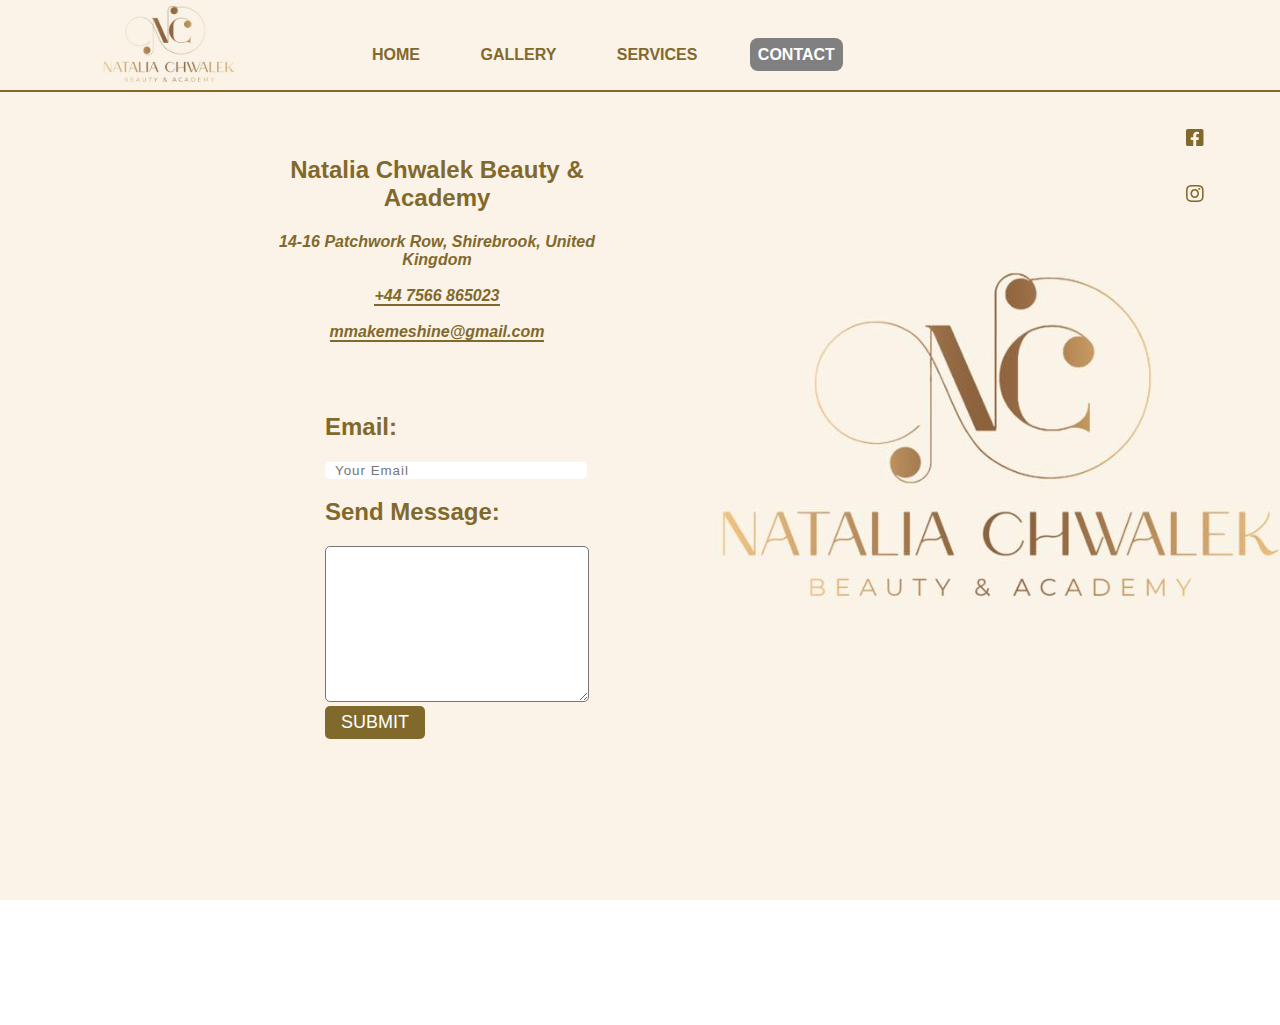
==== sample/contact.html @ d295dd67 "Add files via upload" ====
<!DOCTYPE html>
<html lang="en">
<head>
      <meta charset="UTF-8">
      <meta name="viewport" content="width=device-width, initial-scale=1.0">
      <link rel="stylesheet" href="contact.css">

      <link rel="stylesheet" href="https://use.fontawesome.com/releases/v5.15.4/css/all.css">

      <title>NN Studio</title>
</head>
<body>

      <div class="ALL">
            
            <div class="topbar">
                  <img id="logo" src="images/background2.jpg" alt="logo salonu beauty">
                  <li class="bars"><i class="fas fa-bars" id="menu-icon"></i></li>
                  <nav id="menuBar">
                        
                        <ul class="navbar">
                              <li><a href="index.html">HOME</a></li>
                              <li><a href="gallery.html">GALLERY</a></li>
                              <li><a href="services.html">SERVICES</a></li>
                              <li><a href="contact.html" class="active">CONTACT</a></li>
                              <img id="navLogo" src=".//images/background2.jpg" alt="logo">
                              
                        </ul>
                        
                        
                  </nav>

            </div>
            <div class="main">
                  <div class="content">
                        
                        <div class="contact">
                              <h2>Natalia Chwalek Beauty & Academy</h2>
                              <h4>14-16 Patchwork Row, Shirebrook, United Kingdom<br><br>

                                    <a href="tel:+44 7566 865023">+44 7566 865023</a><br><br>

                                    <a href="mailto: mmakemeshine@gmail.com">mmakemeshine@gmail.com</a>
                              </h4>           
                        </div>
                        <form action="https://formsubmit.io/send/mmakemeshine@gmail.com"
                        method="POST">
                              <!-- <h2>Name:</h2>
                              <input 
                              type="text" 
                              class="form-control" 
                              id="name" 
                              placeholder="Your Name"> -->
                              <h2>Email:</h2>
                              <input 
                              type="email" 
                              class="form-control" 
                              id="email" 
                              placeholder="Your Email">
                              <h2>Send Message:</h2>
                              <textarea 
                              class="form-control"
                              id="message" 
                              cols="30"  
                              rows="10">
                              </textarea>
                              <button type="submit">SUBMIT</button>
                              <input name="_formsubmit_id" type="text" style="display:none">
                        </form>
                        <input name="_redirect" type="hidden" id="name" value="https://your website url">
                        <div class="mapouter">
                              <div class="gmap_canvas">
                              <iframe class="gmap_iframe" width="100%" frameborder="0" scrolling="no" marginheight="0" marginwidth="0" src="https://www.google.com/maps/embed?pb=!1m18!1m12!1m3!1d869.6744496632964!2d-1.2138636507480687!3d53.20377590086528!2m3!1f0!2f0!3f0!3m2!1i1024!2i768!4f13.1!3m3!1m2!1s0x487997fd1cfd954b%3A0xced4129053895563!2s14-16%20Patchwork%20Row%2C%20Shirebrook%2C%20Mansfield%20NG20%208AL%2C%20Wielka%20Brytania!5e0!3m2!1spl!2spl!4v1700217335590!5m2!1spl!2spl"  referrerpolicy="no-referrer-when-downgrade"></iframe>"></iframe>
                              </div>
                        
                        </div>
                        
                                          
                  </div>
                  <div class="icons">
                        <div class="social-icons">
                              <ul>
                                    <li><a href="https://www.facebook.com/NNstudioNataliaChwalek"><i class="fab fa-facebook-square"></i></a></li>
                                    <li><a href="https://www.instagram.com/natalia.chwalek.beauty/"><i class="fab fa-instagram"></i></a></li>
                                    <!-- <li><i class="fab fa-whatsapp"></i></li>
                                    <li><i class="fab fa-facebook-messenger"></i></li>
                                    <li><i class="fab fa-telegram"></i></li> -->
                              </ul>
                        </div>
                  </div>
            </div>

      </div>
<script src="script.js"></script>            
</body>
</html>
---- sample/contact.css ----
body{
      background-image: url(images/background.jpg);
      background-attachment: fixed;
      background-position: center;
      background-size: cover;
      height: 95vh;
      display: flex;
      margin-top: 25px;
      font-family: 'Lucida Sans', 'Lucida Sans Regular', 'Lucida Grande', 'Lucida Sans Unicode', Geneva, Verdana, sans-serif ;
}
.topbar{
      background: rgb(251, 243, 232);
      position: fixed;
      top:0;
      left: 0;
      padding: 40px 100px 20px 100px;
      display: flex;
      align-items: center;
      width:100%;
      height: 30px;
      border-bottom: 2px solid rgb(129, 105, 44);
      z-index: 100;     
}
#logo{
      max-width: 140px;
      margin-top: -20px;
      border-radius: 10%;
      
      
}
#navLogo{
      display: none;
}
nav{
      display: flex;
      padding: 12px 5%;
}
h1{
      text-decoration: none;
      margin-top: 5px;
      font-size: 35px;
      float: left;
      cursor: pointer;
      transition: 0.2s ease;
      color: rgb(129, 105, 44)
      
}
h2{
      color: rgb(129, 105, 44);
}

nav ul{
      flex: 1;
      text-align: right;
}
nav ul li{
      list-style: none;
      display: inline-block;
      margin: 0 20px;
}
nav ul li a{
      text-decoration: none;
      color: rgb(129, 105, 44);
      transition: 0.2s ease;
      font-weight: bold;
      padding: 8px 8px;
      border-radius: 8px;

}
nav ul li a:hover{
      background-color: grey;
      color: white
}

.bars{
      display: none;
      list-style: none;
      margin: 10px;
      cursor: pointer;
      font-size: 20px;
      margin-left: 60px;
      margin-right: -20px;
}
.main{
      display: flex;
      margin-top: 5%;
}
.content{
      display: flex;
      flex-direction: column;
      align-items: center;
      width: 600px;
      height: 500px;
      padding-left: 52px;
      margin-left: 72px;
      padding-right: 52px;
      
}
h4{
      font-style: italic;  
}
h4 a{
      border-bottom: 2px solid rgb(129, 105, 44);      
}
button{
      display: flex;
      cursor: pointer;
      text-decoration: none;
      padding: 6px 16px;
      font-size: 18px;
      color: white;
      background-color: rgb(129, 105, 44);
      outline: 0;
      border: 0;
      border-radius: 5px;
      transition: 0.2s ease;
}
button:hover{
      background-color: grey;
      color: white;
}
button a{
      text-decoration: none;
      color: black;
      transition: 0.2s ease;
}
button:hover a{
      background-color: grey;
      color: white;
}
.icons{
      position: sticky;
      top: 100px;
      margin-left: 370px;
      width: 80px;
      height: 20px;
      
      
}
.social-icons{
      position: sticky;
      top: 0;
}
.social-icons ul li{
      list-style: none;
      margin-top: 20px;
      margin-left: -16px;
}
.social-icons ul li i{
      text-decoration: none;
      font-size: 20px;
      color: rgb(129, 105, 44) ;
      cursor: pointer;
      padding: 8px 8px;
      transition: 0.2s ease;
      border-radius: 8px;
}
.social-icons ul li i:hover{
      background-color: grey;
      color: white;
}
.active{
      background-color: grey;
      color: white;
}

.contact{
      text-align: center;
      width: 380px;
      height: 400px;      
      margin-top: 50px;
      margin-left: 10px;
      border-radius: 20px;
      color: rgb(129, 105, 44);
      
}
.contact a{
      text-decoration: none;
      color: rgb(129, 105, 44);
}
.contact a:hover{
      color: grey;

}
form{
      margin-top: 30px;
      margin-left: 50px;
      margin-bottom: 50px;
}
input{
      letter-spacing: 1px;
      width: 250px;
      padding-left: 10px;
      outline: none;
      border: none;
      
      border-radius: 5px;
      
}
textarea{
      outline: none;
      border-radius: 5px;
      width: 250px;
      padding-left: 10px;
      letter-spacing: 1px;

}
.mapouter{
      position:relative;
      text-align:right;
      width:100%;
      height:236px;
}
.gmap_canvas{
      overflow:hidden;
      background:none!important;
      width:100%;
      height:236px;
}
.gmap_iframe{
      height:236px!important;
}

/*BREAKPOINT*/

@media (max-width: 992px){
      body{

            background-position: center;
            background-size: cover;
            
      }
      #navLogo{
            display: none;
      }
      
      .icons
      .topbar{
            padding: 0.5rem 4%;
      }
      #logo {
            top: 0;
            width: 10%;
      }
}
@media (max-width: 768px){
      body{
            display: flex;
            justify-content: center;
            background-color: rgb(251, 243, 232);
            background-image: none;
            background-attachment: fixed;
            background-position: center;
            background-size: cover ;
            margin: 0px;
            

      }
      #logo{
            width: 15%;
            
      }
      .icons{
            display: block;
            margin-left: 5px;
            margin-top: 15%;

      }
      .content{
            display: flex;
            flex-direction: column;
            align-content: center;
            justify-content: flex-start;
            margin-left: 0px;
            padding: 5px;
            font-size: x-small;
      }
      .contact{
            width: 80%;
            margin-left: 0px;
      }
      
      form{
            margin-left: 0px;
      }
      .ALL{
            width: 95%;
      }
      .topbar{
            display: flex;
            justify-content: space-between;
            justify-content: space-around;
            padding-left: 10px;
            width: 100%;
            padding-right: 0px;
                        
      }
      .main{
            width: 80%;
            margin-top: 10%;
      }
      .bars{
            top: 0;
            display: block;
            position: relative;
            font-size: 36px;
            color: rgb(129, 105, 44) ;
            z-index: 100;
            
            
            
      }
      #menu-icon{
            margin-left: 0px;
      }
      nav{
            display: flex;
            position: fixed;
            top: 0;           
            width: 120%;
            height: 100vh;
            padding: 0px;
            /* clip-path: circle(45px at 378px 35px); */
            z-index: 5;
            transition: 0.5s all linear;

            
      }
      nav a{
            display: block;
            margin: 1rem 0;
            
            
      }

      #menuBar{
            display: flex;
            position: fixed;
            justify-content: center;
            align-items: center;
            flex-flow: column;
            width: 120%;
            height: 100vh;
            background-color: rgb(251, 243, 232); 
            padding: 0px;
            transform: translateX(-110%);
            transition-delay: 0.2s;
            transition: 0.3 all ease-in-out;
      }
      #menuBar.active2{
            /* left: 0; */
            transform: translateX(-10%);

      }
      .navbar{
            display: flex;
            flex-direction: column;
            align-items: center;
            margin-left: 10%;
            
      }
      .navbar li{
            padding: 10px;
      }
      #navLogo{
            display: block;
            margin-top: 10%;
            width: 50%;
      }
            
      
      
      .navbar.active2{
            display: flex;
            justify-content: center;
            align-items: center;
            flex-flow: column;
            width: 100%;
            height: 100vh;
            background-color: rgb(251, 243, 232); 
            padding: 0px;
            transform: translateX(0);
            transition-delay: 0s;
            left: 0;
            
            /* clip-path: circle(45px at 378px 35px) */
            /* clip-path: circle(75%); */
            
            
            
      }
      
}
@media (max-width: 555px){
      #logo{
            width: 22%;
      }
}
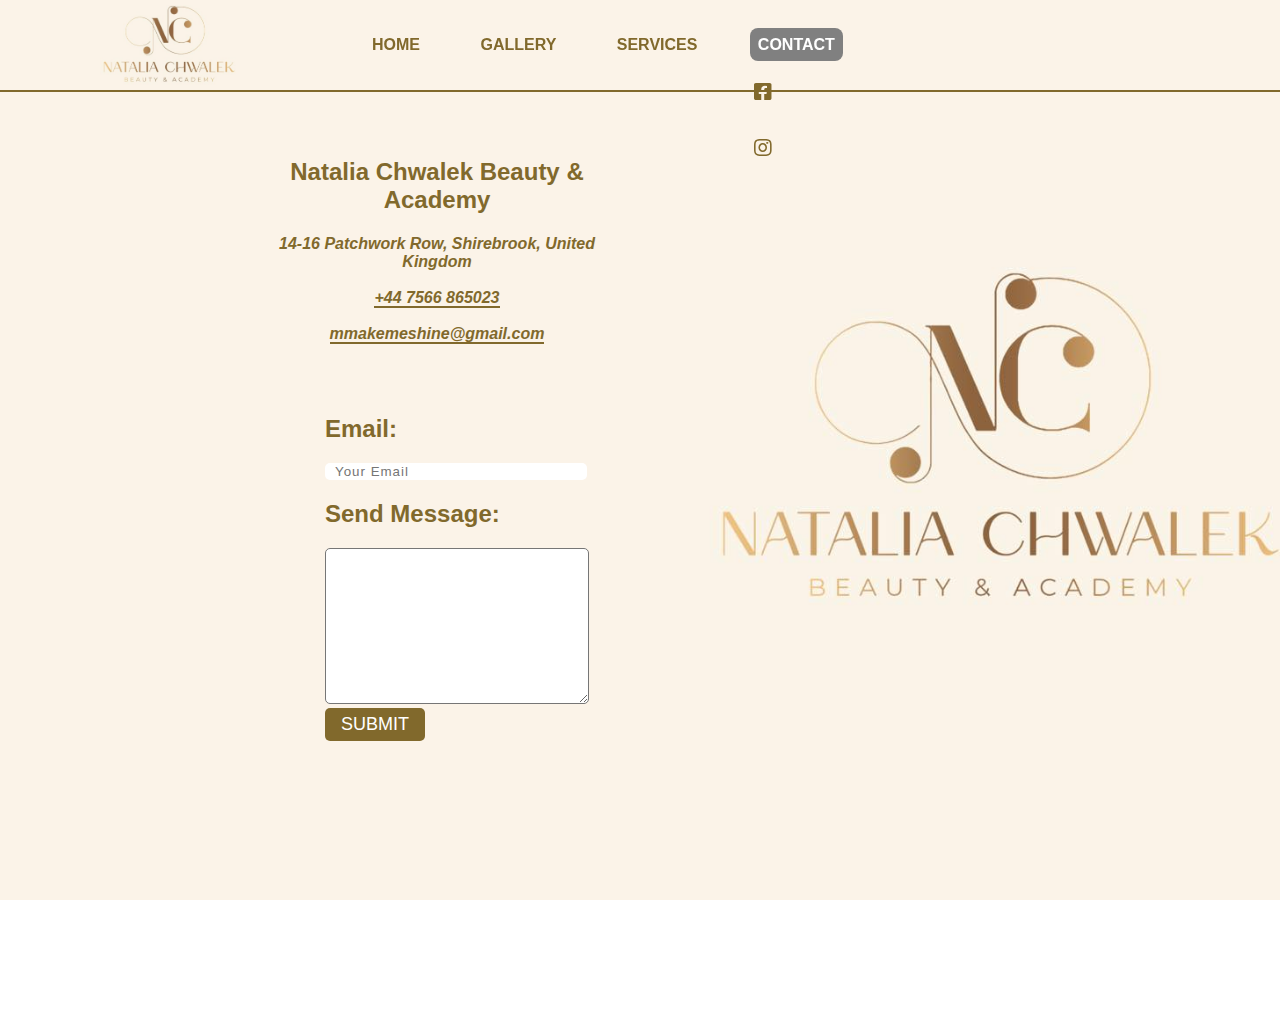
==== commit 3e990571: "Update contact.html" ====
--- a/sample/contact.html
+++ b/sample/contact.html
@@ -10,8 +10,6 @@
       <title>NN Studio</title>
 </head>
 <body>
-
-      <div class="ALL">
             
             <div class="topbar">
                   <img id="logo" src="images/background2.jpg" alt="logo salonu beauty">
@@ -24,7 +22,15 @@
                               <li><a href="services.html">SERVICES</a></li>
                               <li><a href="contact.html" class="active">CONTACT</a></li>
                               <img id="navLogo" src=".//images/background2.jpg" alt="logo">
-                              
+                              <div class="icons">
+                                    <div class="social-icons">
+                                          <ul>
+                                                <li><a href="https://www.facebook.com/NNstudioNataliaChwalek"><i class="fab fa-facebook-square"></i></a></li>
+                                                <li><a href="https://www.instagram.com/natalia.chwalek.beauty/"><i class="fab fa-instagram"></i></a></li>
+                                                
+                                          </ul>
+                                    </div>
+                              </div>
                         </ul>
                         
                         
@@ -32,6 +38,7 @@
 
             </div>
             <div class="main">
+                  <div class="ALL">
                   <div class="content">
                         
                         <div class="contact">
@@ -77,16 +84,7 @@
                         
                                           
                   </div>
-                  <div class="icons">
-                        <div class="social-icons">
-                              <ul>
-                                    <li><a href="https://www.facebook.com/NNstudioNataliaChwalek"><i class="fab fa-facebook-square"></i></a></li>
-                                    <li><a href="https://www.instagram.com/natalia.chwalek.beauty/"><i class="fab fa-instagram"></i></a></li>
-                                    <!-- <li><i class="fab fa-whatsapp"></i></li>
-                                    <li><i class="fab fa-facebook-messenger"></i></li>
-                                    <li><i class="fab fa-telegram"></i></li> -->
-                              </ul>
-                        </div>
+                  
                   </div>
             </div>
 
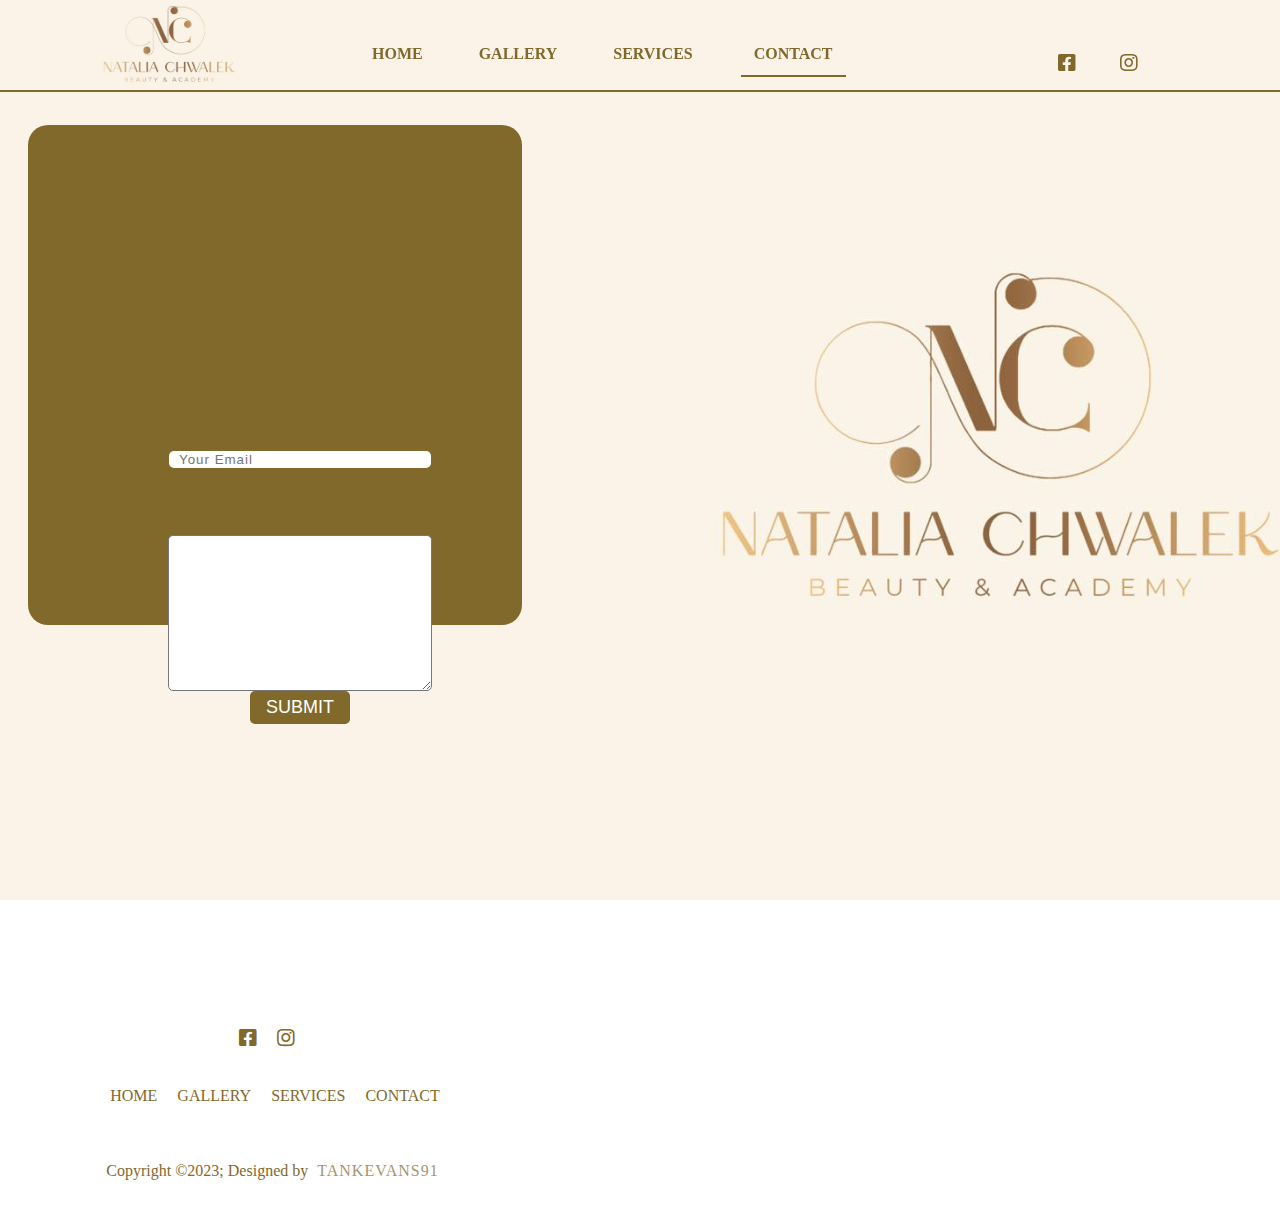
==== commit 851b09b3: "update3" ====
--- a/sample/contact.html
+++ b/sample/contact.html
@@ -24,11 +24,10 @@
                               <img id="navLogo" src=".//images/background2.jpg" alt="logo">
                               <div class="icons">
                                     <div class="social-icons">
-                                          <ul>
-                                                <li><a href="https://www.facebook.com/NNstudioNataliaChwalek"><i class="fab fa-facebook-square"></i></a></li>
-                                                <li><a href="https://www.instagram.com/natalia.chwalek.beauty/"><i class="fab fa-instagram"></i></a></li>
-                                                
-                                          </ul>
+                                                <a href="https://www.facebook.com/NNstudioNataliaChwalek"><i class="fab fa-facebook-square"></i></a>
+                                                <a href="https://www.instagram.com/natalia.chwalek.beauty/"><i class="fab fa-instagram"></i></a>
+                                          
+                                          
                                     </div>
                               </div>
                         </ul>
@@ -81,7 +80,24 @@
                               </div>
                         
                         </div>
-                        
+                        <section id="Footer">
+                              <div class="social-icons">
+                                    <a href="https://www.facebook.com/NNstudioNataliaChwalek"><i class="fab fa-facebook-square"></i></a></li>
+                                    <a href="https://www.instagram.com/natalia.chwalek.beauty/"><i class="fab fa-instagram"></i></a></li>
+                                    
+                              </div>
+                              <div id="footerNav">
+                                    <ul>
+                                          <li><a href="index.html" >HOME</a></li>
+                                          <li><a href="gallery.html">GALLERY</a></li>
+                                          <li><a href="services.html">SERVICES</a></li>
+                                          <li><a href="contact.html" class="active">CONTACT</a></li>
+                                    </ul>
+                              </div>
+                              <div class="footerBottom">
+                                    <p>Copyright &copy;2023; Designed by <span class="designer">TankEvans91</span></p>
+                              </div>      
+                        </section>
                                           
                   </div>
                   
--- a/sample/contact.css
+++ b/sample/contact.css
@@ -1,3 +1,7 @@
+
+@import url('https://fonts.googleapis.com/css2?family=Roboto&display=swap');
+@import url(https://fonts.googleapis.com/css2?family=Montserrat:wght@100;200;300;400;500;600;800;900&display=swap);
+
 body{
       background-image: url(images/background.jpg);
       background-attachment: fixed;
@@ -6,27 +10,27 @@
       height: 95vh;
       display: flex;
       margin-top: 25px;
-      font-family: 'Lucida Sans', 'Lucida Sans Regular', 'Lucida Grande', 'Lucida Sans Unicode', Geneva, Verdana, sans-serif ;
+      color: rgb(129, 105, 44);
+      font-family: url('https://fonts.googleapis.com/css2?family=Roboto&display=swap');
 }
 .topbar{
-      background: rgb(251, 243, 232);
       position: fixed;
       top:0;
       left: 0;
       padding: 40px 100px 20px 100px;
       display: flex;
       align-items: center;
-      width:100%;
+      width: 100%;
       height: 30px;
+      background: rgb(251, 243, 232);
       border-bottom: 2px solid rgb(129, 105, 44);
       z-index: 100;     
 }
+
 #logo{
       max-width: 140px;
       margin-top: -20px;
       border-radius: 10%;
-      
-      
 }
 #navLogo{
       display: none;
@@ -35,25 +39,15 @@
       display: flex;
       padding: 12px 5%;
 }
-h1{
-      text-decoration: none;
-      margin-top: 5px;
-      font-size: 35px;
-      float: left;
-      cursor: pointer;
-      transition: 0.2s ease;
-      color: rgb(129, 105, 44)
-      
-}
-h2{
-      color: rgb(129, 105, 44);
-}
+
 
 nav ul{
-      flex: 1;
-      text-align: right;
+      flex: 5;
+      text-align: center;
+      
 }
 nav ul li{
+      position: relative;
       list-style: none;
       display: inline-block;
       margin: 0 20px;
@@ -65,12 +59,35 @@
       font-weight: bold;
       padding: 8px 8px;
       border-radius: 8px;
-
-}
-nav ul li a:hover{
-      background-color: grey;
-      color: white
-}
+      
+
+}
+.navbar{
+      display: flex;
+
+}
+.navbar li::after{
+      position: absolute;
+      content: '';
+      top: 30px;
+      left: 0;
+      height: 2px;
+      width: 0;
+      background-color:  rgb(129, 105, 44);
+      border-radius: 30px;
+      transition: 0.5s all cubic-bezier(0.175, 0.885, 0.32, 1.275);
+      
+}
+.navbar li:hover::after{
+      width: 100%;
+}
+.active{
+      padding: 13px;
+      border-radius: 0;
+      border-bottom: 2px solid rgb(129, 105, 44) ;
+}
+
+
 
 .bars{
       display: none;
@@ -83,27 +100,19 @@
 }
 .main{
       display: flex;
-      margin-top: 5%;
+      margin: 100px 20px 20px 20px;
 }
 .content{
       display: flex;
       flex-direction: column;
       align-items: center;
-      width: 600px;
       height: 500px;
+      background: radial-gradient(rgb(129, 105, 44));
       padding-left: 52px;
-      margin-left: 72px;
       padding-right: 52px;
-      
-}
-h4{
-      font-style: italic;  
-}
-h4 a{
-      border-bottom: 2px solid rgb(129, 105, 44);      
+      border-radius: 20px;
 }
 button{
-      display: flex;
       cursor: pointer;
       text-decoration: none;
       padding: 6px 16px;
@@ -121,7 +130,7 @@
 }
 button a{
       text-decoration: none;
-      color: black;
+      color: white;
       transition: 0.2s ease;
 }
 button:hover a{
@@ -130,23 +139,24 @@
 }
 .icons{
       position: sticky;
-      top: 100px;
-      margin-left: 370px;
+      margin-left: 200px;
       width: 80px;
       height: 20px;
-      
+      top: 0;
       
 }
 .social-icons{
-      position: sticky;
-      top: 0;
-}
-.social-icons ul li{
+      display: flex;
+      align-items: center;
+      justify-content: space-between;
+
+}
+.social-icons a{
+      flex-direction: row;
       list-style: none;
-      margin-top: 20px;
       margin-left: -16px;
 }
-.social-icons ul li i{
+.social-icons a i{
       text-decoration: none;
       font-size: 20px;
       color: rgb(129, 105, 44) ;
@@ -155,15 +165,37 @@
       transition: 0.2s ease;
       border-radius: 8px;
 }
-.social-icons ul li i:hover{
+.social-icons a i:hover{
       background-color: grey;
       color: white;
 }
-.active{
+#goToTop{
+      display: none;
+      position: fixed;
+      bottom: 20px;
+      right: 30px;
+      z-index: 99;
+      font-size: 20px;
+      border: none;
+      outline: none;
+      background-color: rgb(129, 105, 44);
+      color: white;
+      cursor: pointer;
+      padding: 15px;
+      padding-bottom: 6px;
+      border-radius: 25px;
+}
+#goToTop:hover{
       background-color: grey;
       color: white;
-}
-
+      transition: 0.7s;
+      
+}
+h4 a{
+      text-decoration: none;
+      color:rgb(129, 105, 44) ;
+      border-bottom: 2px solid rgb(129, 105, 44);
+}
 .contact{
       text-align: center;
       width: 380px;
@@ -183,6 +215,10 @@
 
 }
 form{
+      display: flex;
+      flex-direction: column;
+      align-items: center;
+      
       margin-top: 30px;
       margin-left: 50px;
       margin-bottom: 50px;
@@ -221,25 +257,81 @@
       height:236px!important;
 }
 
+/* Footer */
+section#Footer{
+      display: flex;
+      align-items: center;
+      flex-direction: column;
+}
+section#Footer .social-icons{
+      display: flex;
+      align-items: center;
+      justify-content: center;
+}
+section#Footer .social-icons a{
+      padding: 10px;
+}
+
+
+#footerNav ul{
+      display: flex;
+      flex-direction: row;
+      align-items: center;
+      justify-content: center;
+      list-style: none;
+      padding-left: 0px;
+      
+}
+#footerNav ul li{
+      padding: 5px;
+}
+#footerNav a{
+      text-decoration: none;
+      color: rgb(129, 105, 44);
+      transition: 0.5s all;
+      padding: 5px;
+      border-radius: 5px;
+}
+#footerNav .active{
+      border: none;
+}
+#footerNav a:hover{
+      color: white;
+      background-color: grey;
+}
+.footerBottom{
+      padding: 20px;
+      text-align: center;
+}
+.designer{
+      opacity: 0.7;
+      text-transform: uppercase;
+      letter-spacing: 1px;
+      font-weight: 400;
+      margin: 0px 5px;
+}
+
+
+/* Footer End */
+
+
 /*BREAKPOINT*/
 
 @media (max-width: 992px){
       body{
-
             background-position: center;
             background-size: cover;
             
       }
-      #navLogo{
-            display: none;
-      }
-      
-      .icons
+      .icons{
+            margin-left: 20px;
+      }
       .topbar{
             padding: 0.5rem 4%;
+            height: 60px;
       }
       #logo {
-            top: 0;
+            margin-top: 5px;
             width: 10%;
       }
 }
